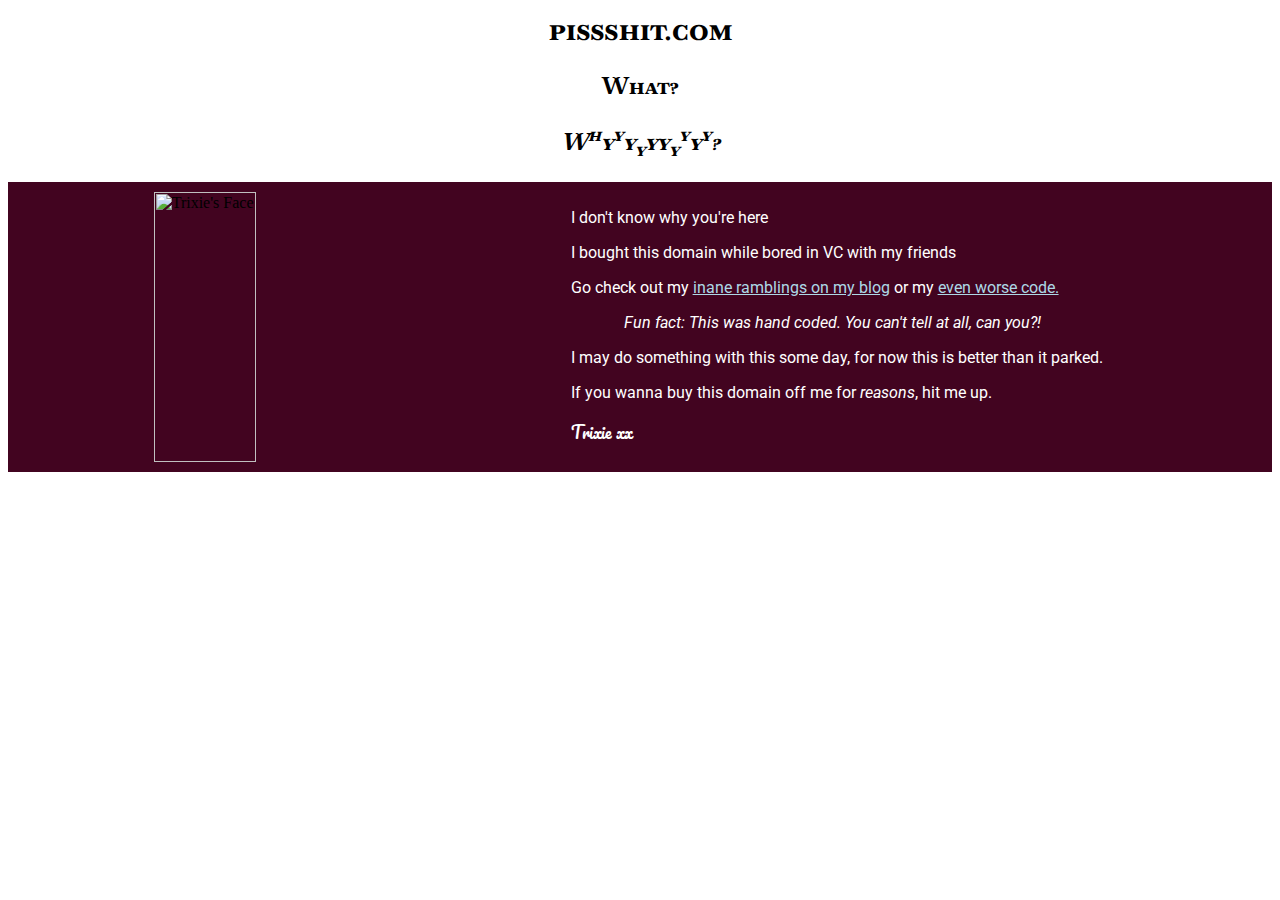
==== index.html @ 810f59fd "Initial Commit" ====
<html>
<head>
<title> What are you doing here? </title>
<link rel="preconnect" href="https://fonts.googleapis.com">
<link rel="preconnect" href="https://fonts.gstatic.com" crossorigin>
<link href="https://fonts.googleapis.com/css2?family=Baskervville+SC&family=Pacifico&family=Roboto:ital,wght@0,100;0,300;0,400;0,500;0,700;0,900;1,100;1,300;1,400;1,500;1,700;1,900&display=swap" rel="stylesheet">
<style>
.sig {
    font-family: "Pacifico", cursive;
    font-weight: 400;
    font-style: normal;
}
.title {
    font-family: "Baskervville SC", serif;
    font-weight: 400;
    font-style: normal;
    text-align: center;
}
p {
    font-family: "Roboto", sans-serif;
    font-weight: 400;
    font-style: normal;
    color: #FFFFFF;
}
p > a {
	color: lightblue;
}

.container {
    display: grid;
    grid-template-columns: 30% 70%;
    gap: 10px;
    padding: 10px;
    align-items: center;
    justify-items: center;
    background-color: #420420;
}
</style>
</head>
<body>
<div class="title">
    <h1>pissshit.com</h1>
</div>
<div class="title">
    <h2>What?</h2>
</div>
<div class="title">
    <h2><i>W<sup>h</sup>y<sup>y</sup>y<sub>y</sub>yy<sub>y</sub><sup>y</sup>y<sup>y</sup>?</i></h2>
</div>
<div class="container">
<div class="trixieFace">
    <img src="https://pbs.twimg.com/profile_images/1666085821722800129/amvwZqaJ_400x400.jpg" alt="Trixie's Face" width="100%">
</div>
<div class="text">
    <p>I don't know why you're here</p>
    <p>I bought this domain while bored in VC with my friends</p>
    <p>Go check out my <a href="https://trixiewasanegg.wordpress.com">inane ramblings on my blog</a> or my <a href="https://github.com/trixiewasanegg">even worse code.</a>
    <p style="margin-left:10%; margin-right:10%;"><i>Fun fact: This was hand coded. You can't tell at all, can you?!</i></p>
    <p>I may do something with this some day, for now this is better than it parked.</p>
    <p>If you wanna buy this domain off me for <i>reasons</i>, hit me up.</p>
    <p class="sig">Trixie xx</p>
</div>
</div>
</body>
</html>
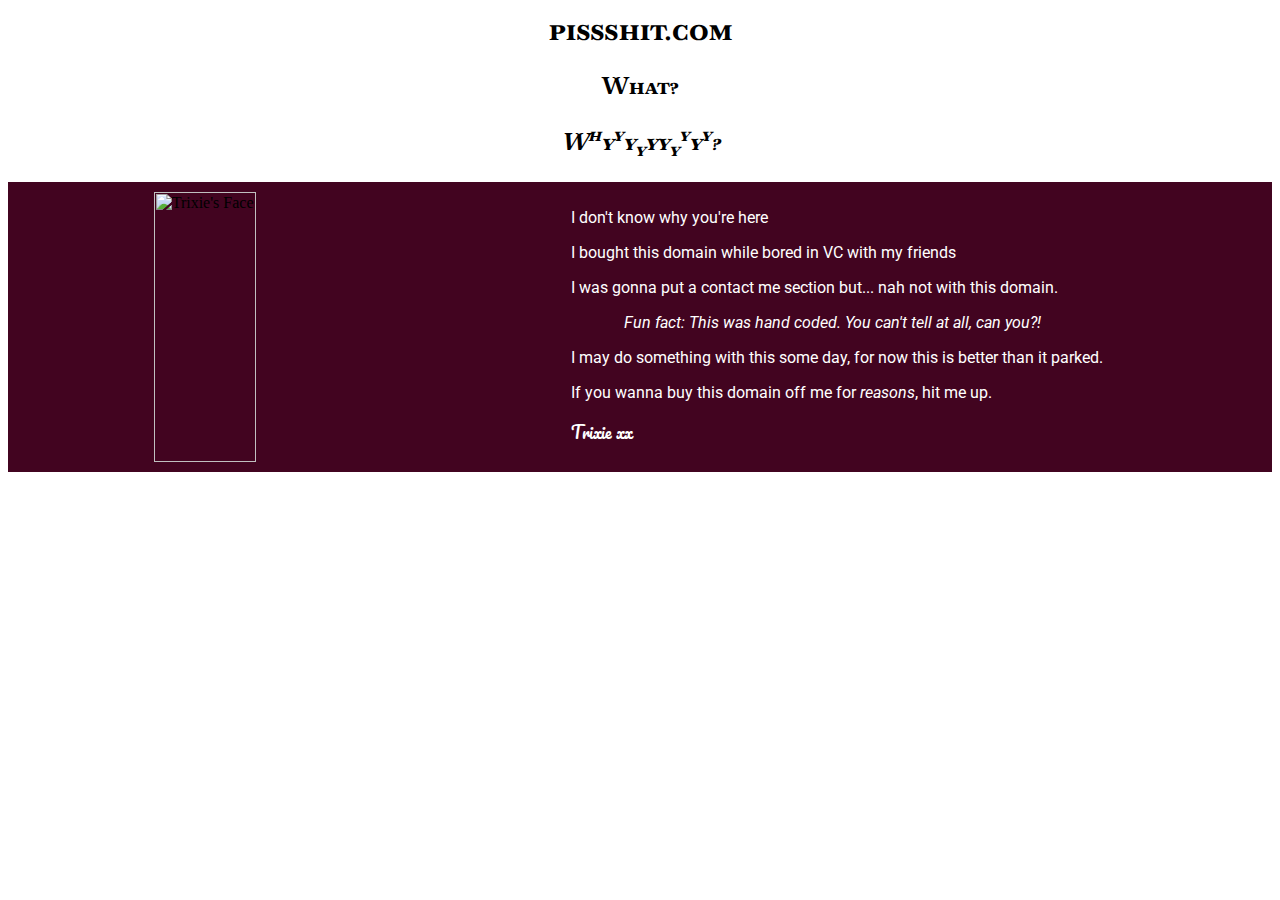
==== commit 131e9df8: "Update index.html" ====
--- a/index.html
+++ b/index.html
@@ -54,7 +54,7 @@
 <div class="text">
     <p>I don't know why you're here</p>
     <p>I bought this domain while bored in VC with my friends</p>
-    <p>Go check out my <a href="https://trixiewasanegg.wordpress.com">inane ramblings on my blog</a> or my <a href="https://github.com/trixiewasanegg">even worse code.</a>
+    <p>I was gonna put a contact me section but... nah not with this domain.</p>
     <p style="margin-left:10%; margin-right:10%;"><i>Fun fact: This was hand coded. You can't tell at all, can you?!</i></p>
     <p>I may do something with this some day, for now this is better than it parked.</p>
     <p>If you wanna buy this domain off me for <i>reasons</i>, hit me up.</p>
@@ -62,4 +62,4 @@
 </div>
 </div>
 </body>
-</html>+</html>
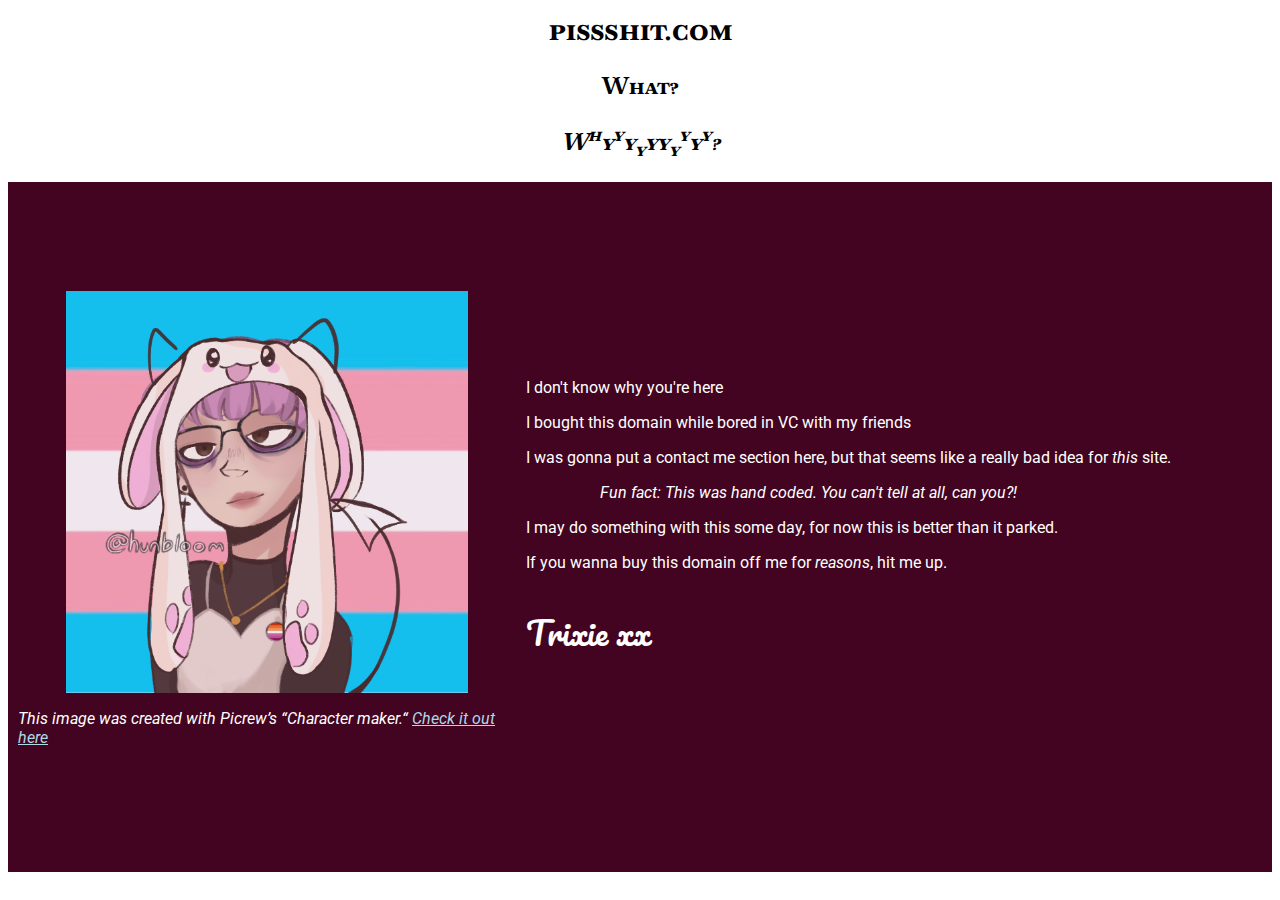
==== commit 6e2ebac0: "Update to anonymise" ====
--- a/index.html
+++ b/index.html
@@ -1,6 +1,6 @@
 <html>
 <head>
-<title> What are you doing here? </title>
+<title> pissshit.com | Why? </title>
 <link rel="preconnect" href="https://fonts.googleapis.com">
 <link rel="preconnect" href="https://fonts.gstatic.com" crossorigin>
 <link href="https://fonts.googleapis.com/css2?family=Baskervville+SC&family=Pacifico&family=Roboto:ital,wght@0,100;0,300;0,400;0,500;0,700;0,900;1,100;1,300;1,400;1,500;1,700;1,900&display=swap" rel="stylesheet">
@@ -9,6 +9,7 @@
     font-family: "Pacifico", cursive;
     font-weight: 400;
     font-style: normal;
+    font-size: 2em;
 }
 .title {
     font-family: "Baskervville SC", serif;
@@ -16,24 +17,30 @@
     font-style: normal;
     text-align: center;
 }
+.plink {
+	color: lightblue;
+}
 p {
     font-family: "Roboto", sans-serif;
     font-weight: 400;
     font-style: normal;
     color: #FFFFFF;
-}
-p > a {
-	color: lightblue;
+    font-size: 1em;
 }
 
 .container {
     display: grid;
-    grid-template-columns: 30% 70%;
+    grid-template-columns: 40% 60%;
     gap: 10px;
     padding: 10px;
     align-items: center;
-    justify-items: center;
     background-color: #420420;
+}
+.picrew {
+    display: block;
+    margin-left: auto;
+    margin-right: auto;
+    height: 60%;
 }
 </style>
 </head>
@@ -49,12 +56,13 @@
 </div>
 <div class="container">
 <div class="trixieFace">
-    <img src="https://pbs.twimg.com/profile_images/1666085821722800129/amvwZqaJ_400x400.jpg" alt="Trixie's Face" width="100%">
+    <img src="picrew.png" alt="Trixie's Face" class="picrew">
+    <p><i>This image was created with Picrew’s “Character maker.“ <a class="plink" href="https://picrew.me/share?cd=oY9zFx0MrU">Check it out here</a></i></p>
 </div>
 <div class="text">
     <p>I don't know why you're here</p>
     <p>I bought this domain while bored in VC with my friends</p>
-    <p>I was gonna put a contact me section but... nah not with this domain.</p>
+    <p>I was gonna put a contact me section here, but that seems like a really bad idea for <em>this</em> site.</p>
     <p style="margin-left:10%; margin-right:10%;"><i>Fun fact: This was hand coded. You can't tell at all, can you?!</i></p>
     <p>I may do something with this some day, for now this is better than it parked.</p>
     <p>If you wanna buy this domain off me for <i>reasons</i>, hit me up.</p>
@@ -62,4 +70,4 @@
 </div>
 </div>
 </body>
-</html>
+</html>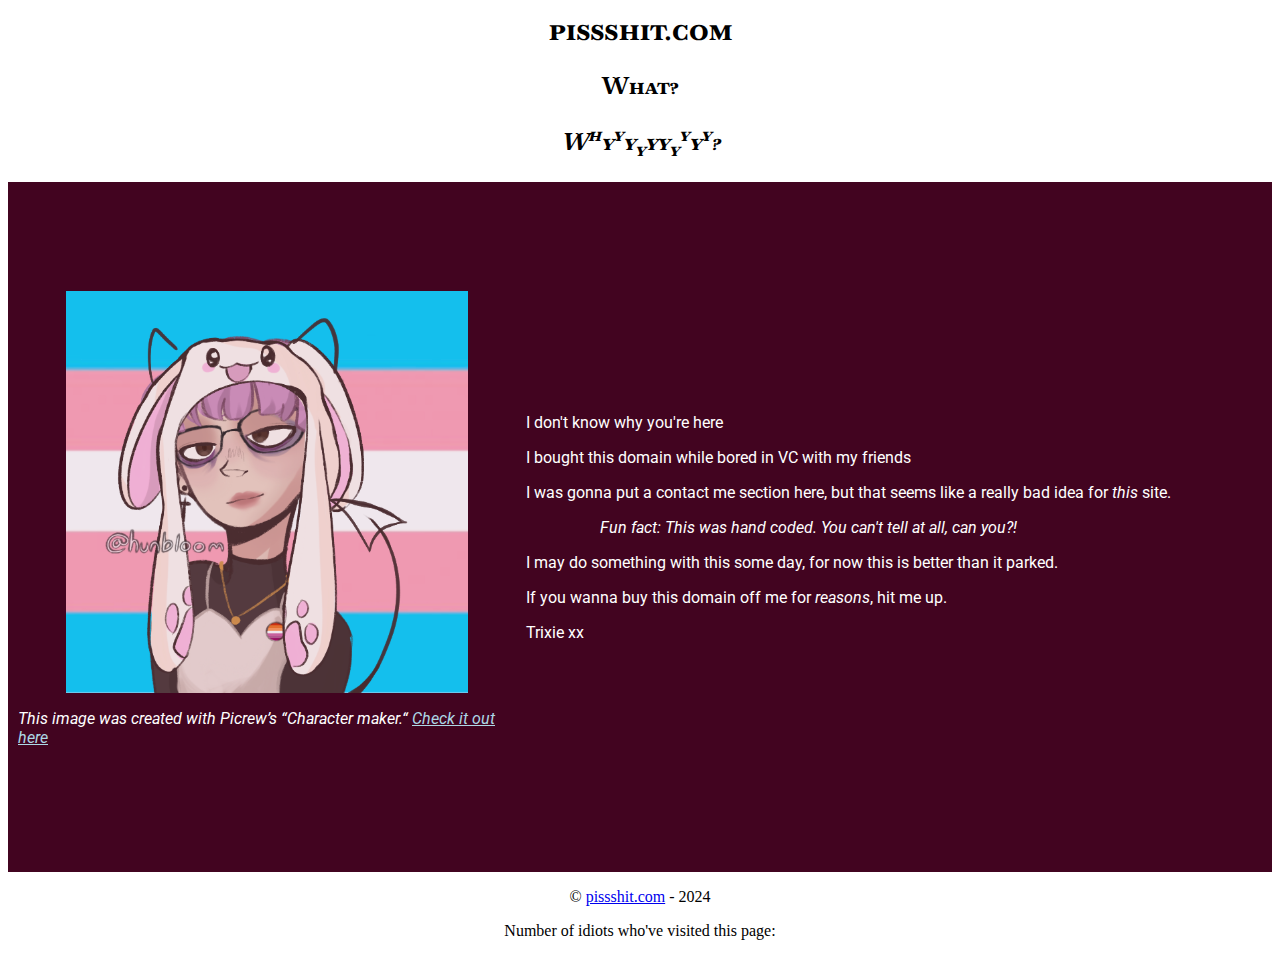
==== commit 6cd57b13: "add copyright & hit count" ====
--- a/index.html
+++ b/index.html
@@ -20,7 +20,7 @@
 .plink {
 	color: lightblue;
 }
-p {
+.container > div > p {
     font-family: "Roboto", sans-serif;
     font-weight: 400;
     font-style: normal;
@@ -41,6 +41,9 @@
     margin-left: auto;
     margin-right: auto;
     height: 60%;
+}
+.footer {
+    text-align: center;
 }
 </style>
 </head>
@@ -69,5 +72,9 @@
     <p class="sig">Trixie xx</p>
 </div>
 </div>
+<div class="footer">
+    <p> &copy; <a href="https://pissshit.com">pissshit.com</a> - 2024</p>
+    <p> Number of idiots who've visited this page:</p>
+    <div id="sfc1854der34n5seqmtmyjy9fk1f1km4ppy"></div> <script type="text/javascript" src="https://counter8.optistats.ovh/private/counter.js?c=1854der34n5seqmtmyjy9fk1f1km4ppy&down=async" async></script> <noscript><a href="https://www.freecounterstat.com" title="free hit counter"><img src="https://counter8.optistats.ovh/private/freecounterstat.php?c=1854der34n5seqmtmyjy9fk1f1km4ppy" border="0" title="free hit counter" alt="free hit counter"></a></noscript>
 </body>
 </html>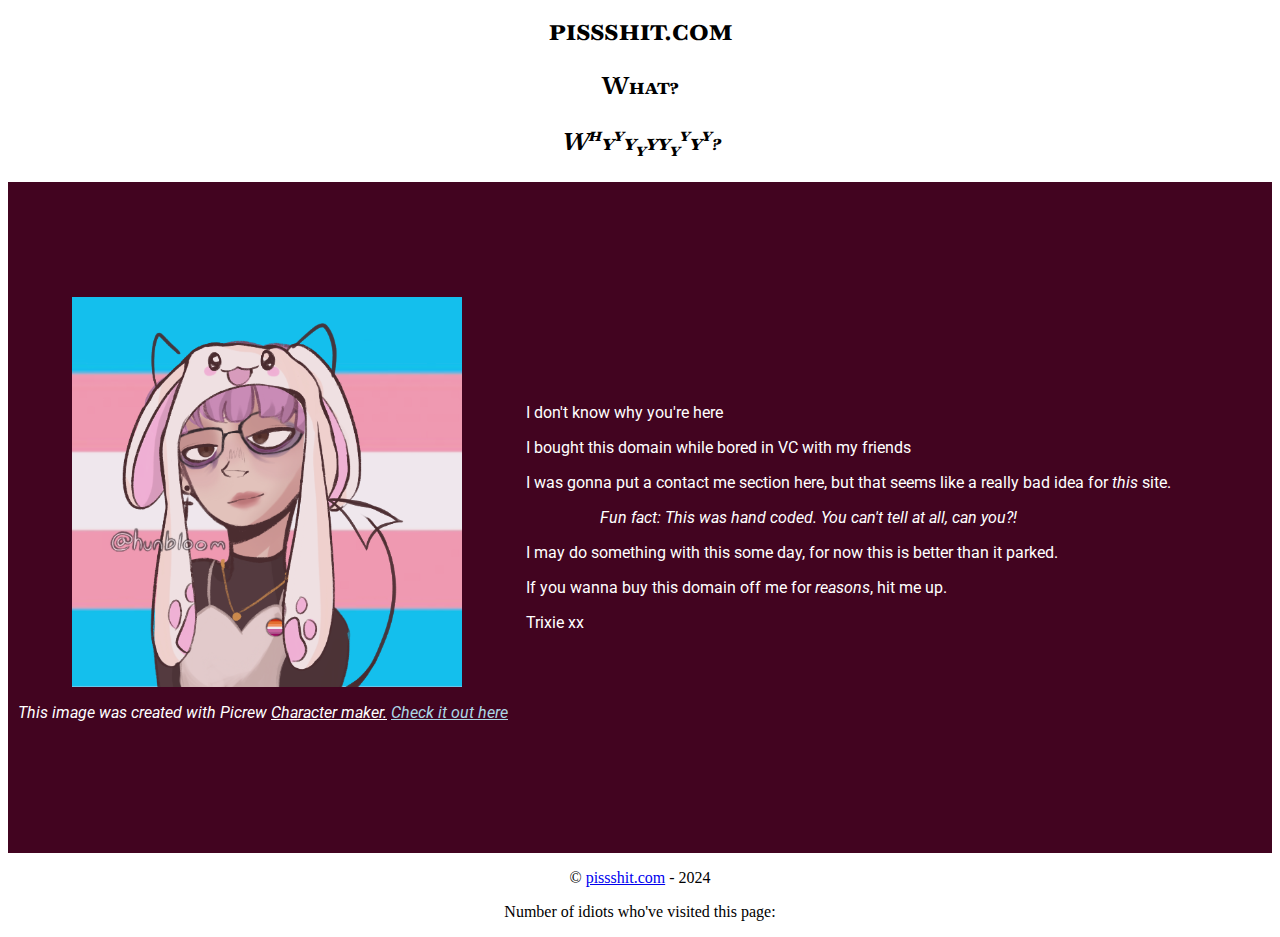
==== commit 30bd9773: "favicon" ====
--- a/index.html
+++ b/index.html
@@ -1,6 +1,9 @@
 <html>
 <head>
 <title> pissshit.com | Why? </title>
+
+<link rel="icon" type="image/x-icon" href="favicon.ico">
+    
 <link rel="preconnect" href="https://fonts.googleapis.com">
 <link rel="preconnect" href="https://fonts.gstatic.com" crossorigin>
 <link href="https://fonts.googleapis.com/css2?family=Baskervville+SC&family=Pacifico&family=Roboto:ital,wght@0,100;0,300;0,400;0,500;0,700;0,900;1,100;1,300;1,400;1,500;1,700;1,900&display=swap" rel="stylesheet">
@@ -60,7 +63,7 @@
 <div class="container">
 <div class="trixieFace">
     <img src="picrew.png" alt="Trixie's Face" class="picrew">
-    <p><i>This image was created with Picrew’s “Character maker.“ <a class="plink" href="https://picrew.me/share?cd=oY9zFx0MrU">Check it out here</a></i></p>
+    <p><i>This image was created with Picrew <u>Character maker.</u> <a class="plink" href="https://picrew.me/share?cd=oY9zFx0MrU">Check it out here</a></i></p>
 </div>
 <div class="text">
     <p>I don't know why you're here</p>
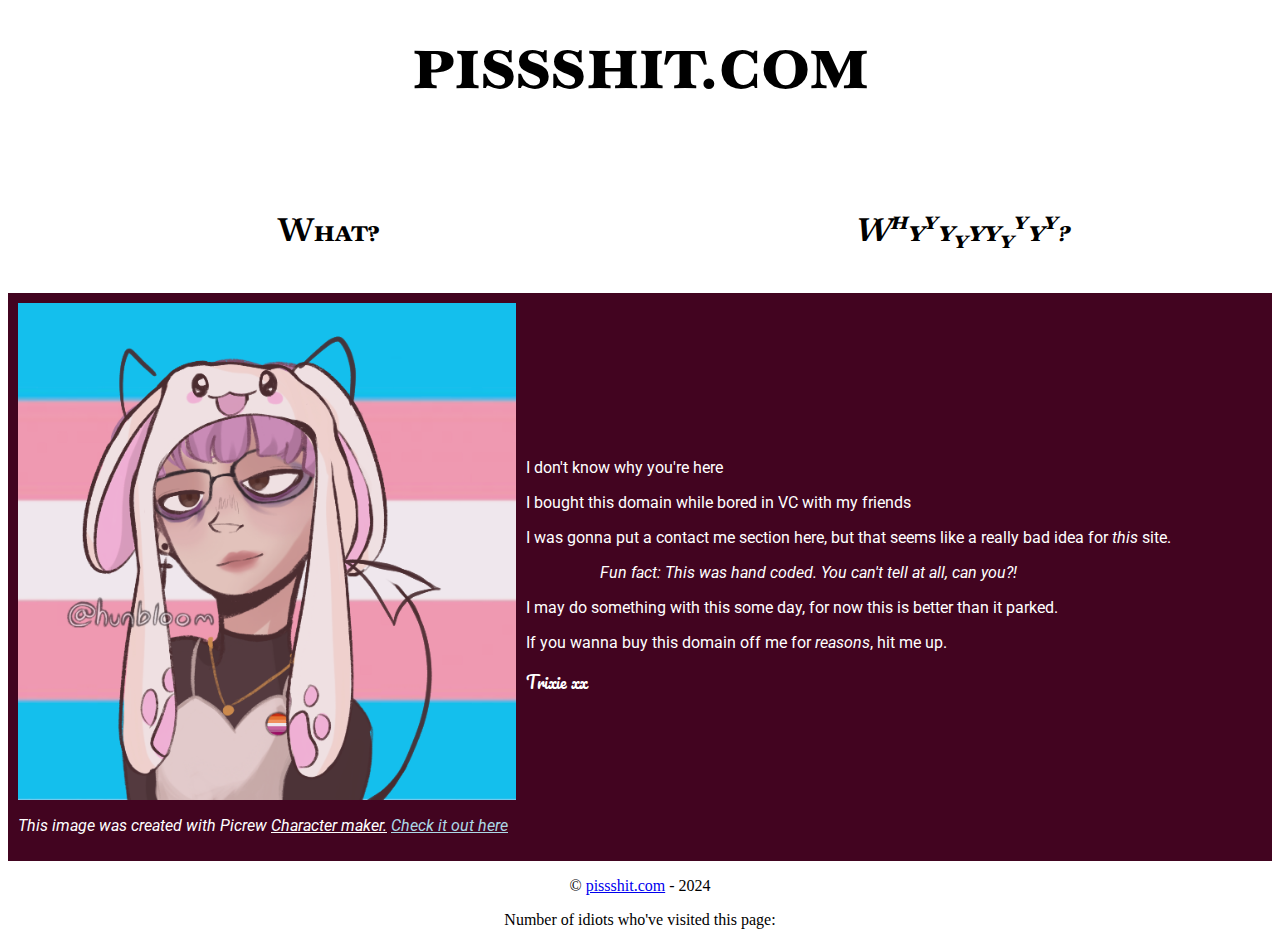
==== commit 347ba729: "style edit" ====
--- a/index.html
+++ b/index.html
@@ -9,7 +9,7 @@
 <link href="https://fonts.googleapis.com/css2?family=Baskervville+SC&family=Pacifico&family=Roboto:ital,wght@0,100;0,300;0,400;0,500;0,700;0,900;1,100;1,300;1,400;1,500;1,700;1,900&display=swap" rel="stylesheet">
 <style>
 .sig {
-    font-family: "Pacifico", cursive;
+    font-family: "Pacifico", cursive !important;
     font-weight: 400;
     font-style: normal;
     font-size: 2em;
@@ -20,10 +20,16 @@
     font-style: normal;
     text-align: center;
 }
+h1 {
+    font-size: 5em;
+}
+h2 {
+    font-size: 2em;
+}
 .plink {
 	color: lightblue;
 }
-.container > div > p {
+.column > p {
     font-family: "Roboto", sans-serif;
     font-weight: 400;
     font-style: normal;
@@ -31,7 +37,7 @@
     font-size: 1em;
 }
 
-.container {
+.bodyContainer {
     display: grid;
     grid-template-columns: 40% 60%;
     gap: 10px;
@@ -39,11 +45,18 @@
     align-items: center;
     background-color: #420420;
 }
+.titleContainer{
+    display: grid;
+    grid-template-columns: 50% 50%;
+    gap: 10px;
+    padding: 10px;
+    align-items: center;
+}
 .picrew {
     display: block;
     margin-left: auto;
     margin-right: auto;
-    height: 60%;
+    max-width: 100%;
 }
 .footer {
     text-align: center;
@@ -54,18 +67,20 @@
 <div class="title">
     <h1>pissshit.com</h1>
 </div>
+<div class="titleContainer">
 <div class="title">
     <h2>What?</h2>
 </div>
 <div class="title">
     <h2><i>W<sup>h</sup>y<sup>y</sup>y<sub>y</sub>yy<sub>y</sub><sup>y</sup>y<sup>y</sup>?</i></h2>
 </div>
-<div class="container">
-<div class="trixieFace">
+</div>
+<div class="bodyContainer">
+<div class="column">
     <img src="picrew.png" alt="Trixie's Face" class="picrew">
     <p><i>This image was created with Picrew <u>Character maker.</u> <a class="plink" href="https://picrew.me/share?cd=oY9zFx0MrU">Check it out here</a></i></p>
 </div>
-<div class="text">
+<div class="column">
     <p>I don't know why you're here</p>
     <p>I bought this domain while bored in VC with my friends</p>
     <p>I was gonna put a contact me section here, but that seems like a really bad idea for <em>this</em> site.</p>
